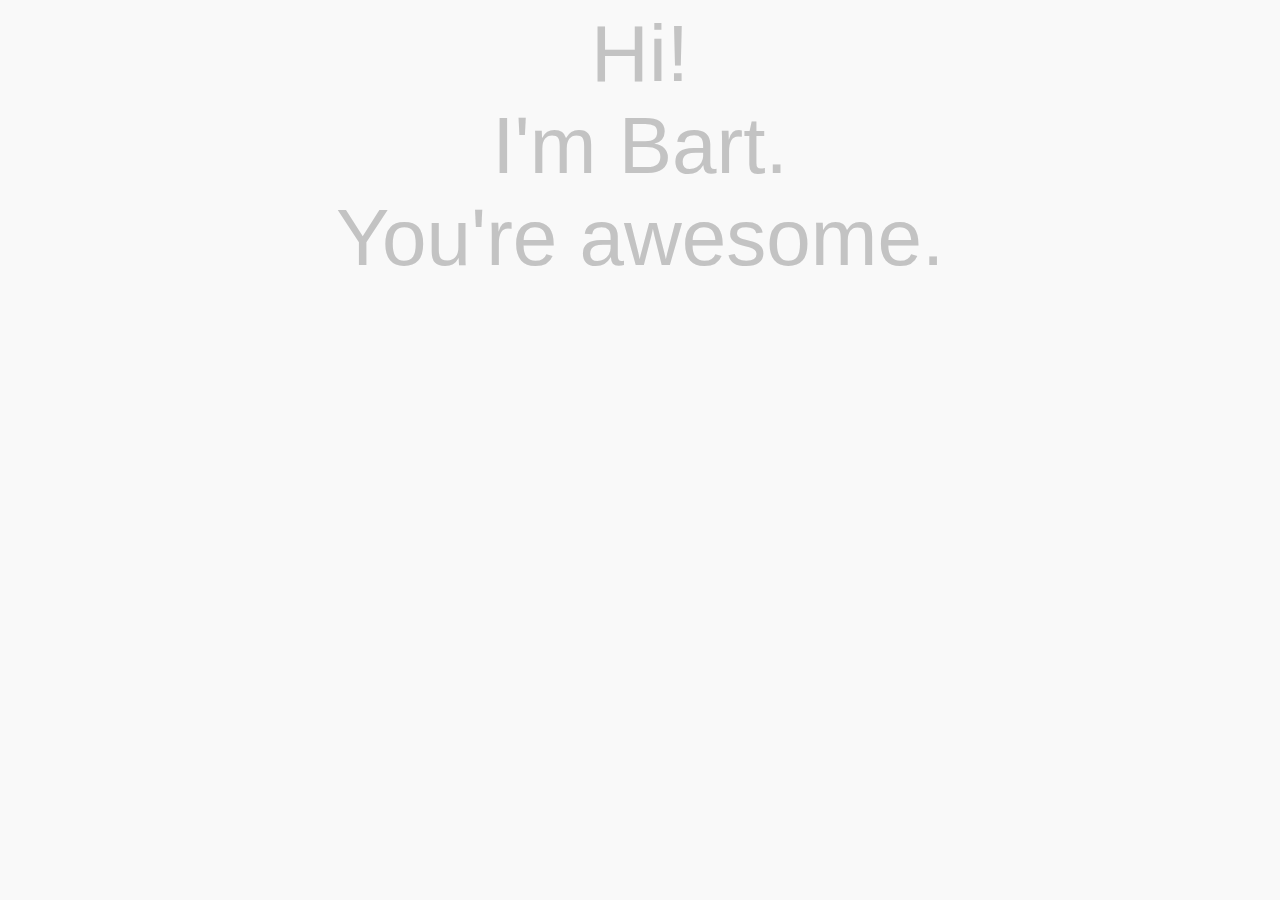
==== public_html/index.html @ 49aade90 "Site currently @ www.bartenkelaar.com" ====
<!DOCTYPE html>
<html xmlns="http://www.w3.org/1999/xhtml" lang="en">
<head>
	<meta charset="utf-8" />
	<meta http-equiv="X-UA-Compatible" content="IE=edge" />
	<meta name="viewport" content="width=device-width, initial-scale=1" />
	<title>Bart Enkelaar - Welcome</title>
	
	<link rel="stylesheet" href="css/page.css" />
</head>
<body>
	<div class="greeting">Hi!</div>
	<div class="introduction">I'm Bart.</div>
	<div class="truth">You're awesome.</div>
	
	<script type="text/javascript">
		window.onload = function () {
			var divs = document.getElementsByTagName('div');
			Array.prototype.forEach.call(divs, function (div){
			    div.className += ' shown';
			});
		}
	</script>
</body>
</html>
---- public_html/css/page.css ----
body {
	background-color: #f9f9f9;
	font-family: sans-serif;
	font-size: 80px;
}

div {
	color: rgba(195, 195, 195, 0);
	text-align: center;
    -webkit-transition: color 2s;
    transition: color 2s;
}

.introduction {
    -webkit-transition-delay: 2s;
	transition-delay: 2s;
}

.truth {
    -webkit-transition-delay: 4s;
	transition-delay: 4s;
}

.shown {
	color: rgba(195, 195, 195, 1);
}
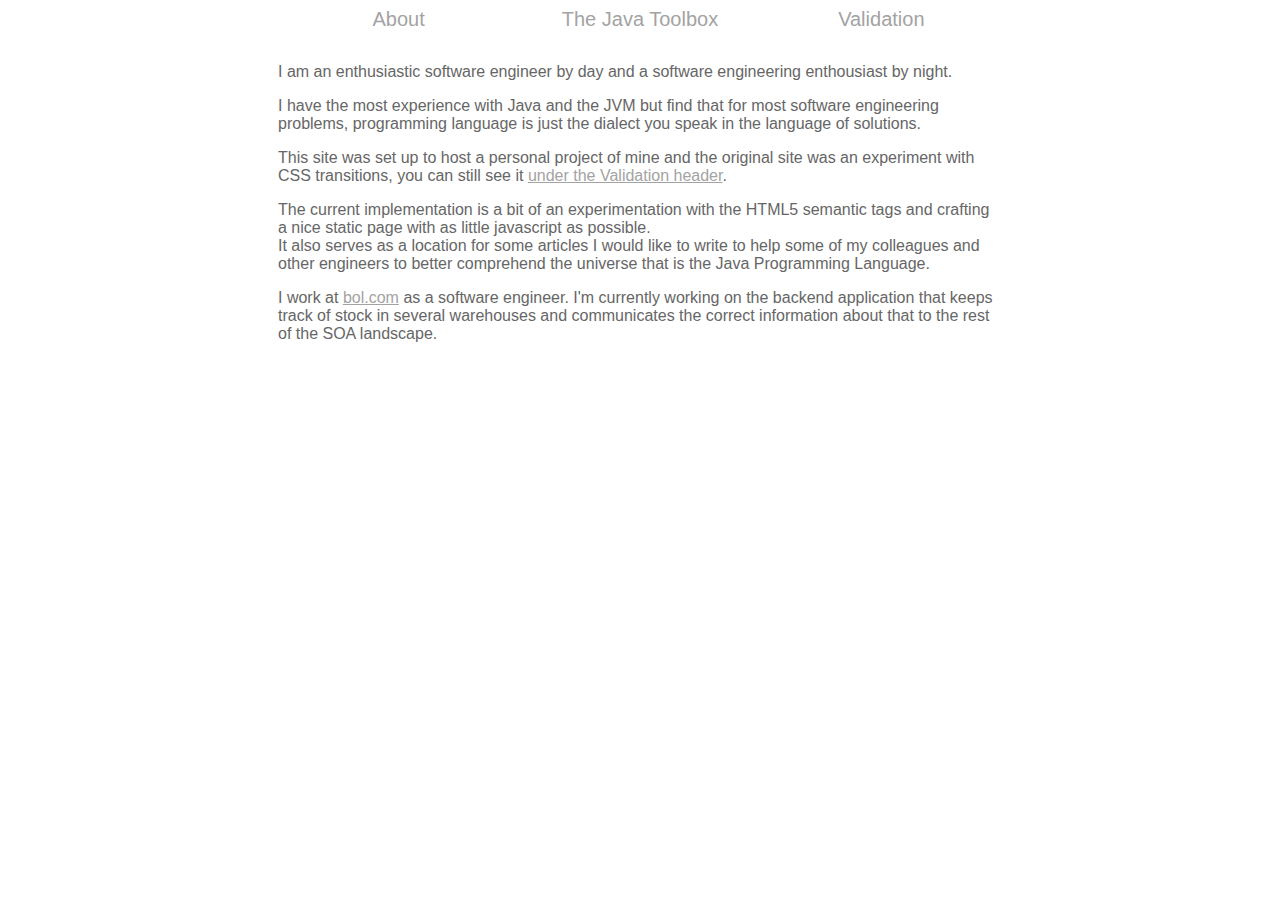
==== commit 24fc95bf: "Initial start with more extensive personal site" ====
--- a/public_html/index.html
+++ b/public_html/index.html
@@ -5,21 +5,53 @@
 	<meta http-equiv="X-UA-Compatible" content="IE=edge" />
 	<meta name="viewport" content="width=device-width, initial-scale=1" />
 	<title>Bart Enkelaar - Welcome</title>
-	
+
 	<link rel="stylesheet" href="css/page.css" />
+	<link rel="stylesheet" href="css/index.css" />
 </head>
 <body>
-	<div class="greeting">Hi!</div>
-	<div class="introduction">I'm Bart.</div>
-	<div class="truth">You're awesome.</div>
-	
-	<script type="text/javascript">
-		window.onload = function () {
-			var divs = document.getElementsByTagName('div');
-			Array.prototype.forEach.call(divs, function (div){
-			    div.className += ' shown';
-			});
-		}
-	</script>
+	<nav>
+		<a href="index.html">About</a>
+		<a href="javatoolbox/intro.html">The Java Toolbox</a>
+		<a href="validation.html">Validation</a>
+	</nav>
+	<main>
+		<section>
+			<a name="aboutme"><h1>About Me</h1></a>
+			<p>
+				I am an enthusiastic software engineer by day and a software
+				engineering enthousiast by night.
+			</p>
+
+			<p>I have the most experience with Java and the JVM but find that
+				for most software engineering problems, programming language is just
+				the dialect you speak in the language of solutions.
+			</p>
+		</section>
+		<section>
+			<a name="thissite"><h1>This Site</h1></a>
+			<p>
+				This site was set up to host a personal project of mine and the original
+				site was an experiment with CSS transitions, you can still see it
+			  <a href="validation.html">under the Validation header</a>.
+		  </p>
+
+			<p>
+				The current implementation is a bit of an experimentation with the HTML5
+				semantic tags and crafting a nice static page with as little javascript
+				as possible. <br />
+				It also serves as a location for some articles I would like
+				to write to help some of my colleagues and other engineers to better
+				comprehend the universe that is the Java Programming Language.
+		  </p>
+		</section>
+		<section>
+			<a name="work"><h1>Work</h1></a>
+			I work at <a href="http://www.bol.com/">bol.com</a> as a software
+			engineer. I'm currently working on the backend application that keeps track
+			of stock in several warehouses and communicates the correct information
+			about that to the rest of the SOA landscape.
+		</section>
+	</main>
 </body>
-</html>+</html>
--- a/public_html/css/page.css
+++ b/public_html/css/page.css
@@ -1,26 +1,35 @@
-body {
-	background-color: #f9f9f9;
-	font-family: sans-serif;
-	font-size: 80px;
-}
-
-div {
-	color: rgba(195, 195, 195, 0);
-	text-align: center;
-    -webkit-transition: color 2s;
-    transition: color 2s;
-}
-
-.introduction {
-    -webkit-transition-delay: 2s;
-	transition-delay: 2s;
-}
-
-.truth {
-    -webkit-transition-delay: 4s;
-	transition-delay: 4s;
-}
-
-.shown {
-	color: rgba(195, 195, 195, 1);
-}+html {
+    margin: 0 auto;
+    max-width: 740px;
+}
+
+body {
+	color: #666666;
+	font-family: sans-serif;
+	font-weight: 100;
+}
+
+nav {
+	width: 100%;
+	display: table;
+	table-layout: fixed;
+}
+
+nav a {
+	display: table-cell;
+	text-align: center;
+	font-size: 20px;
+	text-decoration: none;
+}
+
+nav a:hover {
+	background-color: #ebebeb;
+}
+
+a {
+	color: #a3a3a3;
+}
+
+main {
+	margin: 2em 0;
+}
--- a/public_html/css/index.css
+++ b/public_html/css/index.css
@@ -0,0 +1,3 @@
+main section h1 {
+	display: none;
+}
